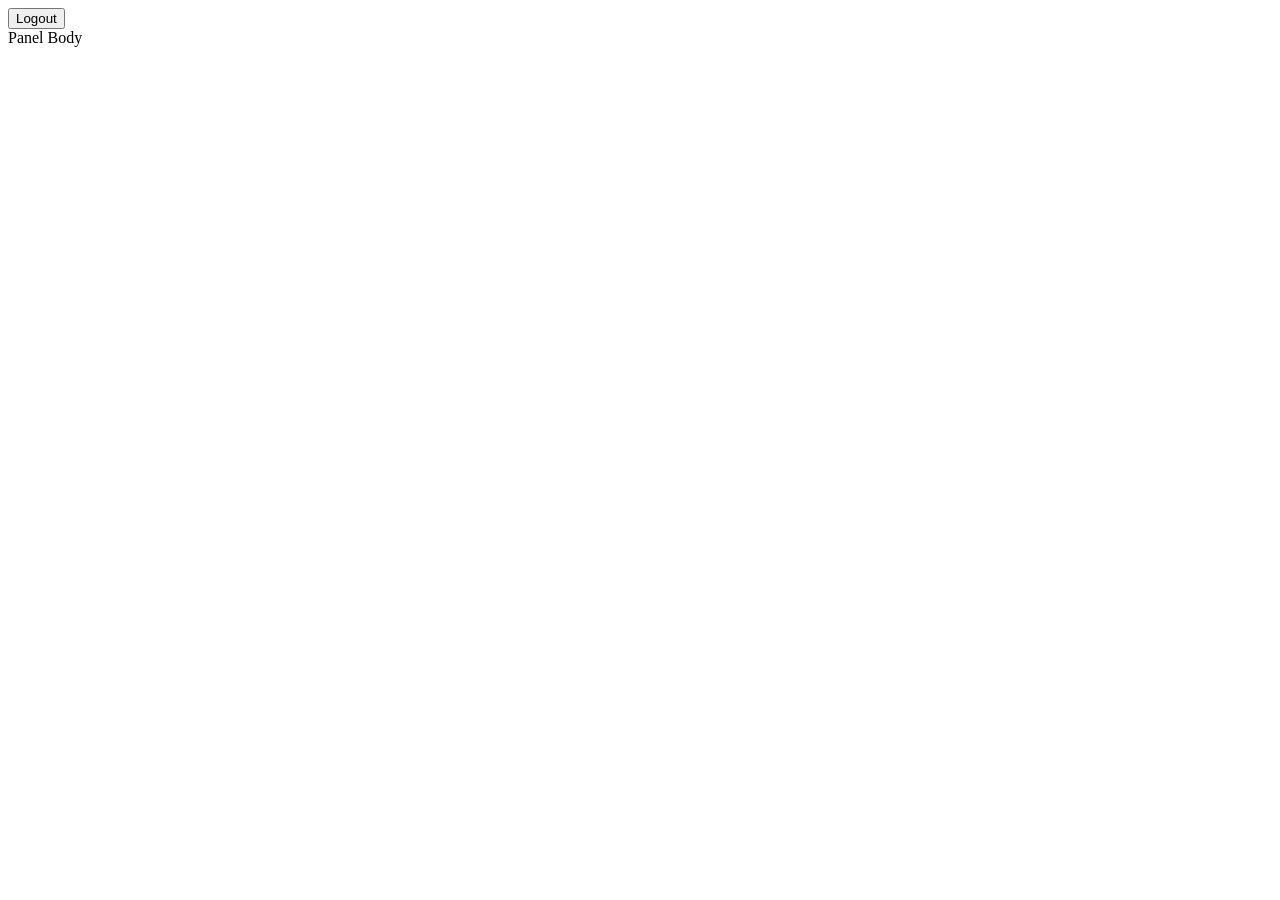
==== src/main/resources/templates/admin/index.html @ a393e0f8 "Implement admin panel with basic authentication and updated security config - Added `AdminController" ====
<!DOCTYPE html>
<html lang="pl" xmlns:th="http://www.thymeleaf.org">
<head>
    <meta charset="utf-8">
    <meta name="viewport" content="width=device-width, initial-scale=1.0">
    <title>Anna Wiśniewska - Panel</title>
    <link href="https://fonts.cdnfonts.com/css/cleanvertising" rel="stylesheet">
</head>
<body>
<nav>
    <form th:action="@{/logout}" method="post">
        <button type="submit">Logout</button>
    </form>
</nav>
<section>
    Panel Body
</section>
</body>
</html>
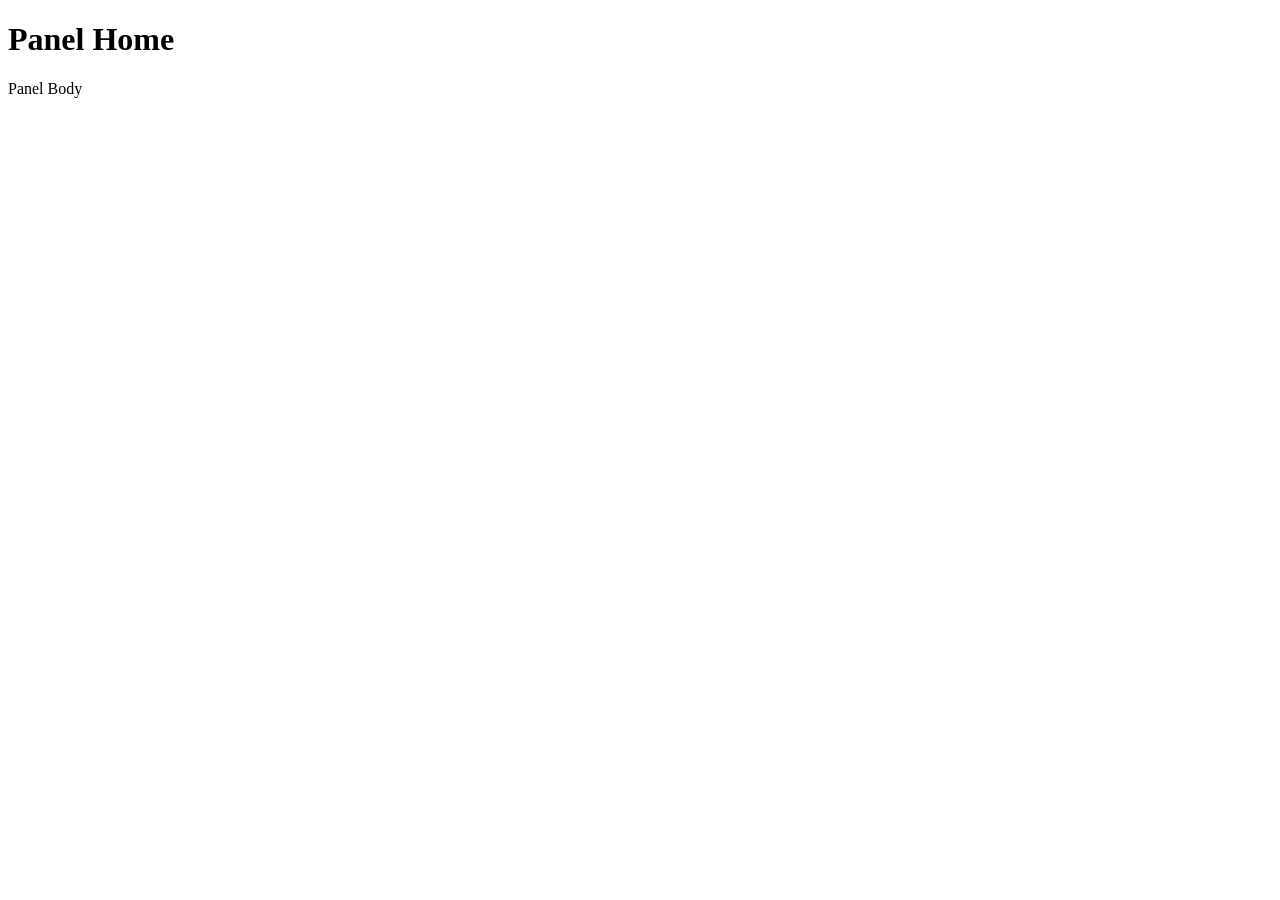
==== commit e4ebbd8e: "Extract navigation into a reusable Thymeleaf fragment and update templates" ====
--- a/src/main/resources/templates/admin/index.html
+++ b/src/main/resources/templates/admin/index.html
@@ -5,13 +5,11 @@
     <meta name="viewport" content="width=device-width, initial-scale=1.0">
     <title>Anna Wiśniewska - Panel</title>
     <link href="https://fonts.cdnfonts.com/css/cleanvertising" rel="stylesheet">
+    <link rel="stylesheet" th:href="@{/css/admin.css}">
 </head>
 <body>
-<nav>
-    <form th:action="@{/logout}" method="post">
-        <button type="submit">Logout</button>
-    </form>
-</nav>
+<nav th:replace="~{admin/fragments :: nav(${activePage})}"></nav>
+<h1>Panel Home</h1>
 <section>
     Panel Body
 </section>
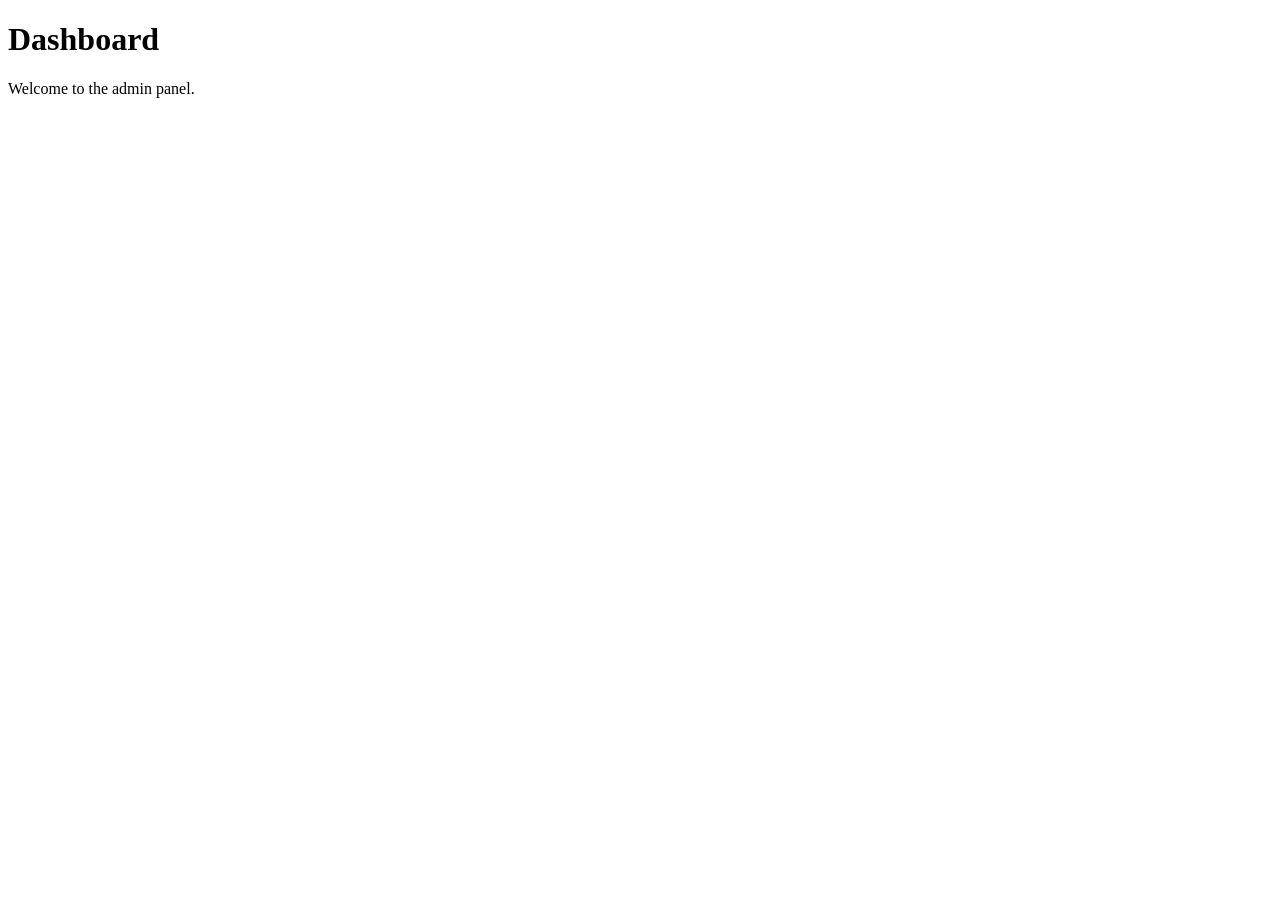
==== commit 07dcd0e7: "Redesign admin panel templates with Bootstrap integration - Reworked all admin templates (`index.htm" ====
--- a/src/main/resources/templates/admin/index.html
+++ b/src/main/resources/templates/admin/index.html
@@ -1,17 +1,12 @@
 <!DOCTYPE html>
 <html lang="pl" xmlns:th="http://www.thymeleaf.org">
-<head>
-    <meta charset="utf-8">
-    <meta name="viewport" content="width=device-width, initial-scale=1.0">
-    <title>Anna Wiśniewska - Panel</title>
-    <link href="https://fonts.cdnfonts.com/css/cleanvertising" rel="stylesheet">
-    <link rel="stylesheet" th:href="@{/css/admin.css}">
-</head>
+<head th:replace="~{admin/fragments :: head(${pageTitle})}"/>
 <body>
 <nav th:replace="~{admin/fragments :: nav(${activePage})}"></nav>
-<h1>Panel Home</h1>
-<section>
-    Panel Body
-</section>
+<div class="container">
+    <h1>Dashboard</h1>
+    <p class="text-muted">Welcome to the admin panel.</p>
+</div>
+<script th:replace="~{admin/fragments :: scripts}"></script>
 </body>
-</html>+</html>
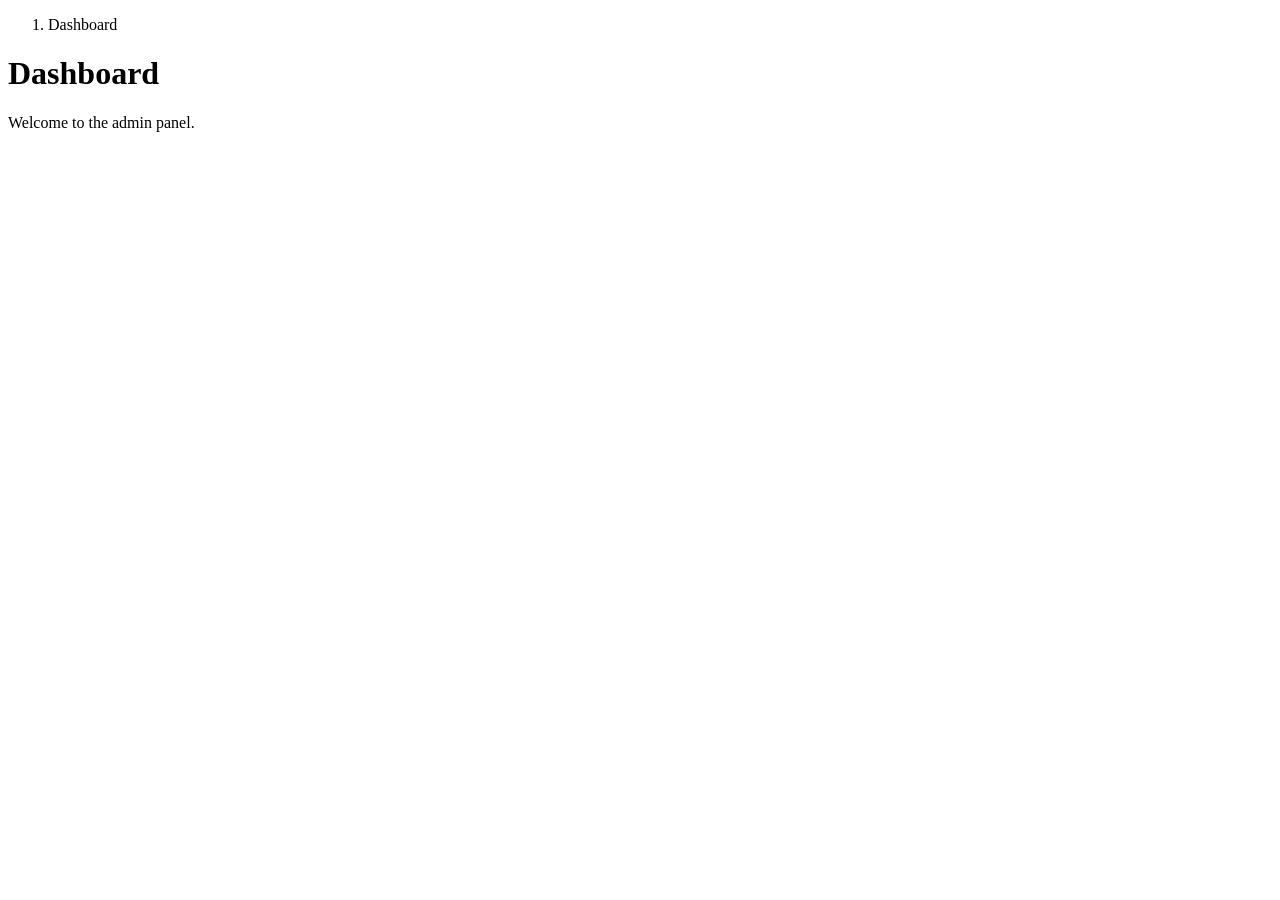
==== commit 759201d5: "Replace admin navbar with responsive sidebar and improve layout organization - Introduced a collapsi" ====
--- a/src/main/resources/templates/admin/index.html
+++ b/src/main/resources/templates/admin/index.html
@@ -2,10 +2,20 @@
 <html lang="pl" xmlns:th="http://www.thymeleaf.org">
 <head th:replace="~{admin/fragments :: head(${pageTitle})}"/>
 <body>
-<nav th:replace="~{admin/fragments :: nav(${activePage})}"></nav>
-<div class="container">
-    <h1>Dashboard</h1>
-    <p class="text-muted">Welcome to the admin panel.</p>
+<div class="admin-wrapper">
+    <div th:replace="~{admin/fragments :: sidebar(${activePage})}"></div>
+    <div class="admin-content">
+        <main class="p-4">
+            <nav aria-label="breadcrumb" class="mb-3">
+                <ol class="breadcrumb">
+                    <li class="breadcrumb-item active"><i class="bi bi-house-door me-1"></i>Dashboard</li>
+                </ol>
+            </nav>
+            <h1>Dashboard</h1>
+            <p class="text-muted">Welcome to the admin panel.</p>
+        </main>
+        <footer th:replace="~{admin/fragments :: footer}"></footer>
+    </div>
 </div>
 <script th:replace="~{admin/fragments :: scripts}"></script>
 </body>
